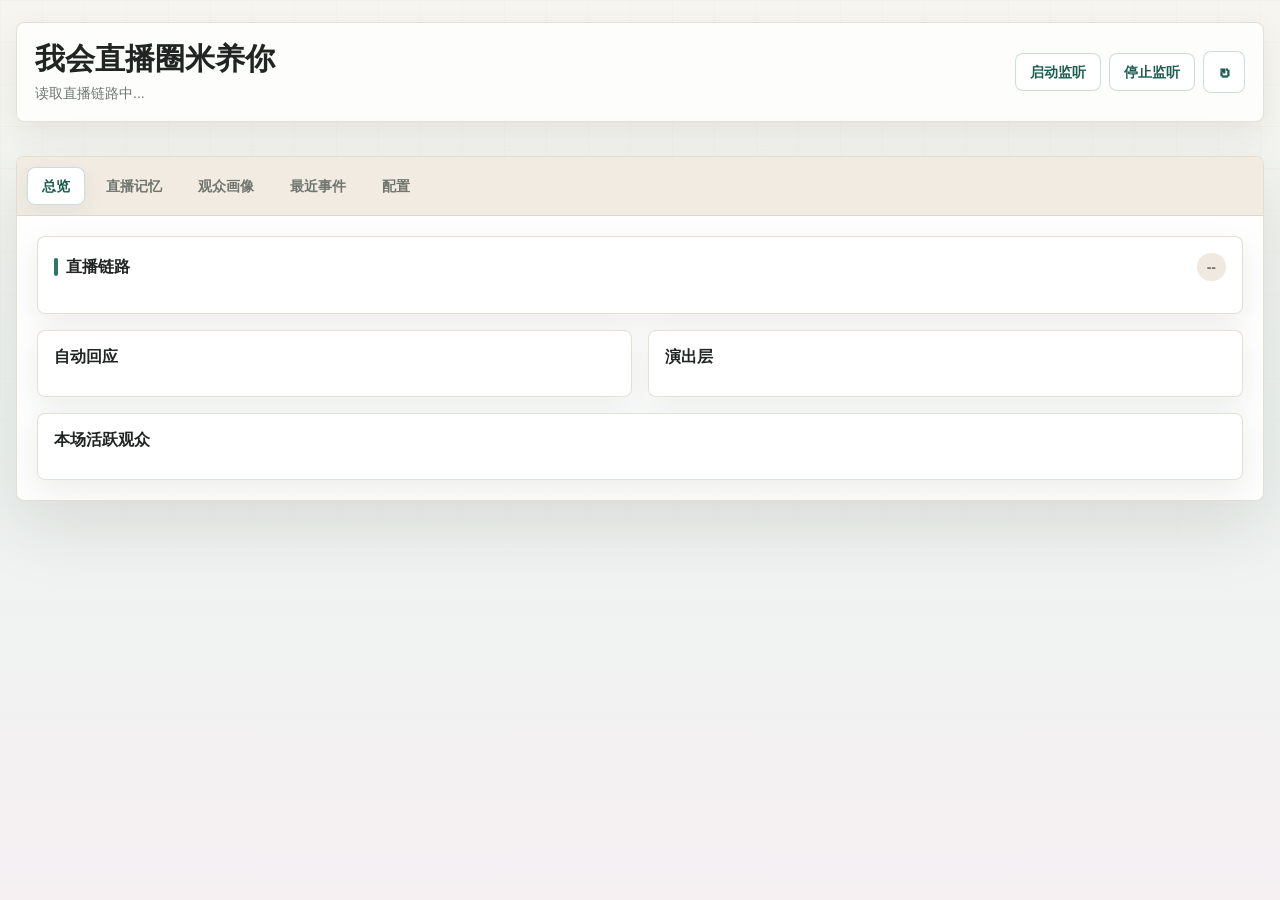
==== pages/直播面板/index.html @ 1eefafda "Add files via upload" ====
<!doctype html>
<html lang="zh-CN">
<head>
  <meta charset="UTF-8" />
  <meta name="viewport" content="width=device-width, initial-scale=1.0" />
  <title>我会直播圈米养你</title>
  <link rel="stylesheet" href="./app.css?v=20260610-live-page4" />
</head>
<body>
  <main class="shell">
    <header class="topbar">
      <div>
        <h1>我会直播圈米养你</h1>
        <p id="subtitle">读取直播链路中...</p>
      </div>
      <div class="top-actions">
        <button id="startBtn" type="button">启动监听</button>
        <button id="stopBtn" type="button">停止监听</button>
        <button id="refreshBtn" class="icon-button" title="刷新" aria-label="刷新">↻</button>
      </div>
    </header>

    <section class="stats" id="stats"></section>

    <section class="layout">
      <nav class="tabs" aria-label="直播面板视图">
        <button class="tab is-active" data-tab="dashboard">总览</button>
        <button class="tab" data-tab="memory">直播记忆</button>
        <button class="tab" data-tab="viewers">观众画像</button>
        <button class="tab" data-tab="events">最近事件</button>
        <button class="tab" data-tab="config">配置</button>
      </nav>

      <section class="panel is-active" id="panel-dashboard">
        <div class="dashboard-grid">
          <article class="wide">
            <div class="section-head">
              <h2>直播链路</h2>
              <span id="liveBadge" class="badge">--</span>
            </div>
            <div id="liveFlow" class="flow"></div>
          </article>
          <article>
            <h2>自动回应</h2>
            <div id="autoReplyPanel" class="metric-list"></div>
          </article>
          <article>
            <h2>演出层</h2>
            <div id="stagePanel" class="metric-list"></div>
          </article>
          <article class="wide">
            <h2>本场活跃观众</h2>
            <div id="topViewers" class="viewer-strip"></div>
          </article>
        </div>
      </section>

      <section class="panel" id="panel-memory">
        <div class="section-head">
          <h2>直播专用记忆</h2>
          <button id="memoryRefreshBtn" type="button">刷新记忆</button>
        </div>
        <div id="memoryOverview" class="memory-overview"></div>
        <div class="memory-grid">
          <article>
            <h2>可承接记忆</h2>
            <div id="memoryItems" class="card-list"></div>
          </article>
          <article>
            <h2>最近高光</h2>
            <div id="highlightItems" class="card-list"></div>
          </article>
          <article>
            <h2>常见话题</h2>
            <div id="topicItems" class="topic-cloud"></div>
          </article>
          <article>
            <h2>未完话题</h2>
            <div id="threadItems" class="card-list"></div>
          </article>
          <article class="wide">
            <h2>直播小结</h2>
            <div id="summaryItems" class="card-list"></div>
          </article>
        </div>
      </section>

      <section class="panel" id="panel-viewers">
        <div class="section-head">
          <h2>观众活跃度画像</h2>
          <input id="viewerFilter" type="search" placeholder="筛选观众名" />
        </div>
        <div id="viewerRows" class="viewer-grid"></div>
      </section>

      <section class="panel" id="panel-events">
        <div class="section-head">
          <h2>最近直播事件</h2>
          <span id="eventCount" class="muted"></span>
        </div>
        <div id="eventRows" class="timeline"></div>
      </section>

      <section class="panel" id="panel-config">
        <div class="section-head config-head">
          <div>
            <h2>拓展页配置</h2>
            <p class="muted">常用直播、自动回应、记忆和嘴型参数可直接在这里调整。</p>
            <p id="configStatus" class="config-status muted"></p>
          </div>
          <div class="config-actions">
            <span id="configDirtyBadge" class="badge idle" hidden>未保存</span>
            <a class="button-link" href="./subtitle.html">打字机字幕</a>
            <button id="resetConfigBtn" type="button">还原</button>
            <button id="saveConfigBtn" class="primary" type="button">保存配置</button>
          </div>
        </div>

        <div id="configEditor" class="config-editor"></div>
      </section>
    </section>
  </main>

  <div id="toast" class="toast" hidden></div>
  <script src="./page_bridge.js?v=20260610-live-page5"></script>
  <script src="./config_model.js?v=20260610-live-page3"></script>
  <script src="./config_form.js?v=20260610-live-page4"></script>
  <script src="./app.js?v=20260610-live-page5"></script>
</body>
</html>
---- pages/直播面板/app.css ----
:root {
  color-scheme: light;
  --bg: #f5f1ea;
  --panel: #ffffff;
  --surface: #fbfaf7;
  --surface-strong: #efe9df;
  --ink: #202523;
  --muted: #70766f;
  --line: #ded7cb;
  --accent: #2f7566;
  --accent-strong: #1d5d50;
  --accent-soft: #e2f1ec;
  --blue: #406f9f;
  --blue-soft: #e4edf7;
  --rose: #945d71;
  --rose-soft: #f2e6eb;
  --gold: #9b7431;
  --gold-soft: #f3ead6;
  --danger: #9b3333;
  --shadow: 0 24px 70px rgba(49, 45, 34, 0.12);
  --shadow-soft: 0 10px 30px rgba(49, 45, 34, 0.08);
  --radius: 8px;
  --ease: cubic-bezier(.2, .8, .2, 1);
}

* {
  box-sizing: border-box;
}

body {
  margin: 0;
  min-height: 100vh;
  background: linear-gradient(180deg, #f7f5ef 0%, #edf4f1 48%, #f6f0f3 100%);
  color: var(--ink);
  font-family: "Segoe UI", "Microsoft YaHei", sans-serif;
  font-size: 14px;
  line-height: 1.45;
}

body::before {
  content: "";
  position: fixed;
  inset: 0;
  z-index: -1;
  pointer-events: none;
  background-image:
    linear-gradient(rgba(32, 37, 35, 0.035) 1px, transparent 1px),
    linear-gradient(90deg, rgba(32, 37, 35, 0.028) 1px, transparent 1px);
  background-size: 42px 42px;
  mask-image: linear-gradient(180deg, rgba(0,0,0,0.56), transparent 72%);
}

.shell {
  width: min(1320px, calc(100vw - 32px));
  margin: 0 auto;
  padding: 22px 0 38px;
}

.topbar {
  display: flex;
  align-items: center;
  justify-content: space-between;
  gap: 16px;
  margin-bottom: 18px;
  border: 1px solid rgba(222, 215, 203, 0.78);
  border-radius: var(--radius);
  padding: 18px;
  background: rgba(255, 255, 255, 0.78);
  box-shadow: var(--shadow-soft);
  backdrop-filter: blur(18px);
}

h1,
h2,
p {
  margin: 0;
}

h1 {
  font-size: 30px;
  line-height: 1.2;
  font-weight: 780;
}

h2 {
  font-size: 16px;
  line-height: 1.3;
  font-weight: 720;
}

#subtitle {
  margin-top: 6px;
  color: var(--muted);
}

.top-actions {
  display: flex;
  align-items: center;
  gap: 8px;
}

button {
  height: 38px;
  border: 1px solid rgba(47, 117, 102, 0.24);
  border-radius: var(--radius);
  padding: 0 14px;
  background: rgba(255,255,255,0.9);
  color: var(--accent-strong);
  cursor: pointer;
  font: inherit;
  font-weight: 650;
  transition: transform .16s var(--ease), border-color .16s var(--ease), background .16s var(--ease);
}

button:hover {
  border-color: var(--accent);
  background: #fff;
  transform: translateY(-1px);
}

.button-link {
  display: inline-flex;
  align-items: center;
  justify-content: center;
  height: 38px;
  border: 1px solid rgba(47, 117, 102, 0.24);
  border-radius: var(--radius);
  padding: 0 14px;
  background: rgba(255,255,255,0.9);
  color: var(--accent-strong);
  font-weight: 650;
  text-decoration: none;
  transition: transform .16s var(--ease), border-color .16s var(--ease), background .16s var(--ease);
}

.button-link:hover {
  border-color: var(--accent);
  background: #fff;
  transform: translateY(-1px);
}

button:disabled {
  cursor: not-allowed;
  opacity: 0.54;
  transform: none;
}

button.primary {
  border-color: var(--accent);
  background: var(--accent);
  color: #fff;
}

button.primary:hover {
  background: var(--accent-strong);
}

.icon-button {
  width: 42px;
  height: 42px;
  padding: 0;
  font-size: 22px;
  line-height: 1;
}

.stats {
  display: grid;
  grid-template-columns: repeat(auto-fit, minmax(150px, 1fr));
  gap: 12px;
  margin-bottom: 16px;
}

.stat {
  position: relative;
  overflow: hidden;
  background: rgba(255,255,255,0.84);
  border: 1px solid rgba(222, 215, 203, 0.84);
  border-radius: var(--radius);
  padding: 15px;
  box-shadow: var(--shadow-soft);
}

.stat::after {
  content: "";
  position: absolute;
  inset: auto 0 0;
  height: 3px;
  background: linear-gradient(90deg, var(--accent), var(--blue), var(--rose));
  opacity: 0.78;
}

.stat b {
  display: block;
  font-size: 24px;
  margin-bottom: 4px;
  color: var(--accent-strong);
}

.stat span,
.stat small,
.muted {
  color: var(--muted);
}

.stat small {
  display: block;
  margin-top: 2px;
}

.layout {
  overflow: hidden;
  border: 1px solid rgba(222, 215, 203, 0.84);
  border-radius: var(--radius);
  background: rgba(255,255,255,0.84);
  box-shadow: var(--shadow);
  backdrop-filter: blur(18px);
}

.tabs {
  position: sticky;
  top: 0;
  z-index: 20;
  display: flex;
  gap: 6px;
  overflow-x: auto;
  border-bottom: 1px solid var(--line);
  padding: 10px;
  background: rgba(239, 233, 223, 0.88);
  backdrop-filter: blur(18px);
}

.tab {
  white-space: nowrap;
  color: var(--muted);
  background: transparent;
  border-color: transparent;
}

.tab:hover {
  background: rgba(255,255,255,0.58);
  color: var(--ink);
}

.tab.is-active {
  background: var(--panel);
  border-color: rgba(47, 117, 102, 0.24);
  color: var(--accent-strong);
  box-shadow: 0 6px 18px rgba(47, 117, 102, 0.08);
}

.panel {
  display: none;
  padding: 20px;
}

.panel.is-active {
  display: block;
}

.section-head {
  display: flex;
  align-items: center;
  justify-content: space-between;
  gap: 12px;
  margin-bottom: 16px;
}

.section-head h2 {
  display: flex;
  align-items: center;
  gap: 8px;
}

.section-head h2::before {
  content: "";
  width: 4px;
  height: 18px;
  border-radius: 999px;
  background: var(--accent);
}

.dashboard-grid,
.memory-grid,
.config-grid {
  display: grid;
  grid-template-columns: repeat(2, minmax(0, 1fr));
  gap: 16px;
}

article,
.memory-overview {
  border: 1px solid rgba(222, 215, 203, 0.78);
  border-radius: var(--radius);
  padding: 16px;
  background: rgba(255,255,255,0.86);
  box-shadow: var(--shadow-soft);
}

article.wide,
.wide {
  grid-column: 1 / -1;
}

.badge {
  display: inline-flex;
  align-items: center;
  height: 28px;
  border-radius: 999px;
  padding: 0 10px;
  background: var(--surface-strong);
  color: var(--muted);
  font-weight: 700;
}

.badge.ok {
  background: var(--accent-soft);
  color: var(--accent-strong);
}

.flow {
  display: grid;
  grid-template-columns: repeat(6, minmax(0, 1fr));
  gap: 10px;
}

.flow-step {
  min-height: 104px;
  border: 1px solid var(--line);
  border-radius: var(--radius);
  padding: 12px;
  background: var(--surface);
}

.flow-step span {
  display: block;
  width: 10px;
  height: 10px;
  margin-bottom: 12px;
  border-radius: 50%;
  background: var(--muted);
}

.flow-step.ok span {
  background: var(--accent);
  box-shadow: 0 0 0 5px rgba(47, 117, 102, 0.12);
}

.flow-step b,
.flow-step small {
  display: block;
}

.flow-step small {
  margin-top: 6px;
  color: var(--muted);
}

.metric-list {
  margin-top: 12px;
}

.metric-row,
dl div {
  display: flex;
  justify-content: space-between;
  gap: 12px;
  border-bottom: 1px solid var(--line);
  padding: 10px 0;
}

.metric-row:last-child,
dl div:last-child {
  border-bottom: 0;
}

.metric-row span,
dt {
  color: var(--muted);
}

.metric-row b,
dd {
  margin: 0;
  text-align: right;
  font-weight: 720;
}

.viewer-strip,
.topic-cloud {
  display: flex;
  flex-wrap: wrap;
  gap: 10px;
  margin-top: 12px;
}

.viewer-chip,
.topic {
  display: inline-flex;
  align-items: center;
  gap: 8px;
  border: 1px solid rgba(47, 117, 102, 0.2);
  border-radius: 999px;
  padding: 8px 11px;
  background: var(--accent-soft);
  color: var(--accent-strong);
}

.topic {
  background: var(--blue-soft);
  border-color: rgba(64, 111, 159, 0.18);
  color: #295c8e;
}

.topic small,
.viewer-chip span {
  color: inherit;
  opacity: 0.72;
}

.memory-overview {
  margin-bottom: 16px;
}

.memory-overview pre {
  margin: 0;
  white-space: pre-wrap;
  font-family: inherit;
  color: var(--ink);
}

.card-list {
  display: grid;
  gap: 10px;
  margin-top: 12px;
}

.mini-card {
  border: 1px solid var(--line);
  border-radius: var(--radius);
  padding: 12px;
  background: var(--surface);
}

.mini-card span {
  display: block;
  margin-bottom: 6px;
  color: var(--gold);
  font-size: 12px;
  font-weight: 760;
}

.viewer-grid {
  display: grid;
  grid-template-columns: repeat(auto-fit, minmax(260px, 1fr));
  gap: 12px;
}

.viewer-card {
  display: grid;
  grid-template-columns: minmax(0, 1fr) auto;
  gap: 10px;
}

.viewer-card span,
.viewer-card small {
  color: var(--muted);
}

.viewer-card b {
  font-size: 24px;
  color: var(--accent-strong);
}

.viewer-card p,
.viewer-card small {
  grid-column: 1 / -1;
}

input[type="search"] {
  width: min(320px, 100%);
  height: 38px;
  border: 1px solid var(--line);
  border-radius: var(--radius);
  padding: 0 12px;
  background: #fff;
  color: var(--ink);
  font: inherit;
}

input[type="text"],
input[type="number"],
select,
textarea {
  width: 100%;
  border: 1px solid var(--line);
  border-radius: var(--radius);
  padding: 9px 10px;
  background: #fff;
  color: var(--ink);
  font: inherit;
  outline: none;
  transition: border-color .16s var(--ease), box-shadow .16s var(--ease);
}

select {
  height: 39px;
}

textarea {
  min-height: 92px;
  resize: vertical;
}

input:focus,
select:focus,
textarea:focus {
  border-color: var(--accent);
  box-shadow: 0 0 0 3px rgba(47, 117, 102, 0.12);
}

.config-head {
  align-items: flex-start;
}

.config-actions,
.preview-actions {
  display: flex;
  align-items: center;
  flex-wrap: wrap;
  gap: 8px;
}

.config-status {
  margin-top: 4px;
  font-size: 13px;
}

.config-workbench {
  display: grid;
  grid-template-columns: minmax(0, 1fr) minmax(260px, 320px);
  gap: 16px;
  align-items: start;
}

.standalone-layout {
  overflow: visible;
}

.subtitle-workbench {
  display: grid;
  gap: 16px;
}

.subtitle-preview-panel {
  display: grid;
  grid-template-columns: minmax(0, 1.3fr) minmax(280px, 0.7fr);
  gap: 14px;
  border: 1px solid rgba(222, 215, 203, 0.78);
  border-radius: var(--radius);
  padding: 16px;
  background: rgba(255,255,255,0.86);
  box-shadow: var(--shadow-soft);
}

.subtitle-preview-panel > h2 {
  grid-column: 1 / -1;
}

.subtitle-preview-panel .field-block,
.subtitle-preview-panel .preview-actions {
  align-self: start;
}

.subtitle-preview-panel .preview-actions {
  grid-column: 2;
}

.preview-panel {
  position: sticky;
  top: 70px;
  display: grid;
  gap: 14px;
}

.subtitle-stage {
  --preview-align: flex-end;
  --preview-padding: 42px;
  --preview-max-width: 720px;
  --preview-text: #ffffff;
  --preview-stroke: #111111;
  --preview-stroke-size: 4px;
  --preview-font-size: 42px;
  --preview-font-weight: 700;
  --preview-cursor: #ffffff;
  display: flex;
  align-items: var(--preview-align);
  justify-content: center;
  width: 100%;
  aspect-ratio: 16 / 9;
  overflow: hidden;
  border: 1px solid rgba(32, 37, 35, 0.14);
  border-radius: var(--radius);
  padding: var(--preview-padding);
  background:
    linear-gradient(135deg, rgba(32, 37, 35, 0.86), rgba(33, 77, 86, 0.76)),
    linear-gradient(90deg, rgba(255,255,255,0.06) 1px, transparent 1px),
    linear-gradient(rgba(255,255,255,0.06) 1px, transparent 1px);
  background-size: auto, 36px 36px, 36px 36px;
}

.subtitle-stage-large {
  min-height: 330px;
}

.subtitle-frame {
  width: min(var(--preview-max-width), 100%);
  text-align: center;
}

#subtitlePreviewText {
  color: var(--preview-text);
  font-size: var(--preview-font-size);
  font-weight: var(--preview-font-weight);
  line-height: 1.45;
  white-space: pre-wrap;
  overflow-wrap: anywhere;
  text-shadow:
    0 0 var(--preview-stroke-size) var(--preview-stroke),
    0 0 var(--preview-stroke-size) var(--preview-stroke),
    0 2px 8px rgba(0,0,0,.42);
  opacity: 0;
  transform: translateY(5px);
  transition: opacity 180ms ease, transform 180ms ease;
}

#subtitlePreviewText.is-visible {
  opacity: 1;
  transform: translateY(0);
}

#subtitlePreviewText.is-fading {
  opacity: 0.18;
  transform: translateY(-4px);
}

.field-block {
  display: grid;
  gap: 7px;
}

.field-block span,
.field b {
  font-weight: 720;
}

.config-editor {
  display: grid;
  gap: 12px;
}

.config-card {
  display: grid;
  gap: 12px;
}

.config-card-head {
  display: flex;
  justify-content: space-between;
  gap: 12px;
}

.config-card-head p,
.field small {
  display: block;
  margin-top: 4px;
  color: var(--muted);
}

.field-grid {
  display: grid;
  grid-template-columns: repeat(3, minmax(0, 1fr));
  gap: 10px;
}

.field {
  display: grid;
  align-content: start;
  gap: 7px;
  min-width: 0;
  border: 1px solid rgba(222, 215, 203, 0.72);
  border-radius: var(--radius);
  padding: 12px;
  background: var(--surface);
}

.field-wide {
  grid-column: 1 / -1;
}

.field-toggle {
  grid-template-columns: minmax(0, 1fr) auto;
  align-items: center;
}

.field-toggle input[type="checkbox"] {
  width: 46px;
  height: 26px;
  appearance: none;
  border: 1px solid var(--line);
  border-radius: 999px;
  background: var(--surface-strong);
  cursor: pointer;
  position: relative;
  transition: background .16s var(--ease), border-color .16s var(--ease);
}

.field-toggle input[type="checkbox"]::after {
  content: "";
  position: absolute;
  top: 3px;
  left: 3px;
  width: 18px;
  height: 18px;
  border-radius: 50%;
  background: #fff;
  box-shadow: 0 2px 5px rgba(32, 37, 35, 0.18);
  transition: transform .16s var(--ease);
}

.field-toggle input[type="checkbox"]:checked {
  border-color: var(--accent);
  background: var(--accent);
}

.field-toggle input[type="checkbox"]:checked::after {
  transform: translateX(20px);
}

.color-control {
  height: 40px;
  padding: 4px;
}

.timeline {
  display: grid;
  gap: 10px;
}

.event-row {
  display: grid;
  grid-template-columns: 92px minmax(0, 1fr) 88px;
  gap: 12px;
  align-items: center;
}

.event-row > span {
  border-radius: 999px;
  padding: 6px 8px;
  background: var(--rose-soft);
  color: var(--rose);
  text-align: center;
  font-size: 12px;
  font-weight: 760;
}

.event-row time {
  color: var(--muted);
  text-align: right;
}

dl {
  margin: 10px 0 0;
}

.empty {
  border: 1px dashed var(--line);
  border-radius: var(--radius);
  padding: 18px;
  color: var(--muted);
  background: rgba(255,255,255,0.58);
}

.toast {
  position: fixed;
  right: 18px;
  bottom: 18px;
  z-index: 100;
  max-width: min(420px, calc(100vw - 36px));
  border-radius: var(--radius);
  padding: 12px 14px;
  background: rgba(32, 37, 35, 0.92);
  color: #fff;
  box-shadow: var(--shadow);
}

@media (max-width: 900px) {
  .shell {
    width: min(100vw - 18px, 1320px);
    padding-top: 10px;
  }

  .topbar,
  .section-head {
    align-items: stretch;
    flex-direction: column;
  }

  .top-actions {
    flex-wrap: wrap;
  }

  .dashboard-grid,
  .memory-grid,
  .config-grid,
  .flow,
  .config-workbench,
  .subtitle-workbench,
  .field-grid {
    grid-template-columns: 1fr;
  }

  .preview-panel,
  .subtitle-preview-panel {
    position: static;
  }

  .subtitle-preview-panel {
    grid-template-columns: 1fr;
  }

  .subtitle-preview-panel .preview-actions {
    grid-column: auto;
  }

  .subtitle-stage {
    --preview-padding: 24px;
  }

  #subtitlePreviewText {
    font-size: min(var(--preview-font-size), 34px);
  }

  .panel {
    padding: 14px;
  }

  .event-row {
    grid-template-columns: 78px minmax(0, 1fr);
  }

  .event-row time {
    grid-column: 2;
    text-align: left;
  }
}

@media (min-width: 1200px) {
  .field-grid {
    grid-template-columns: repeat(4, minmax(0, 1fr));
  }

  .field-wide {
    grid-column: span 2;
  }
}
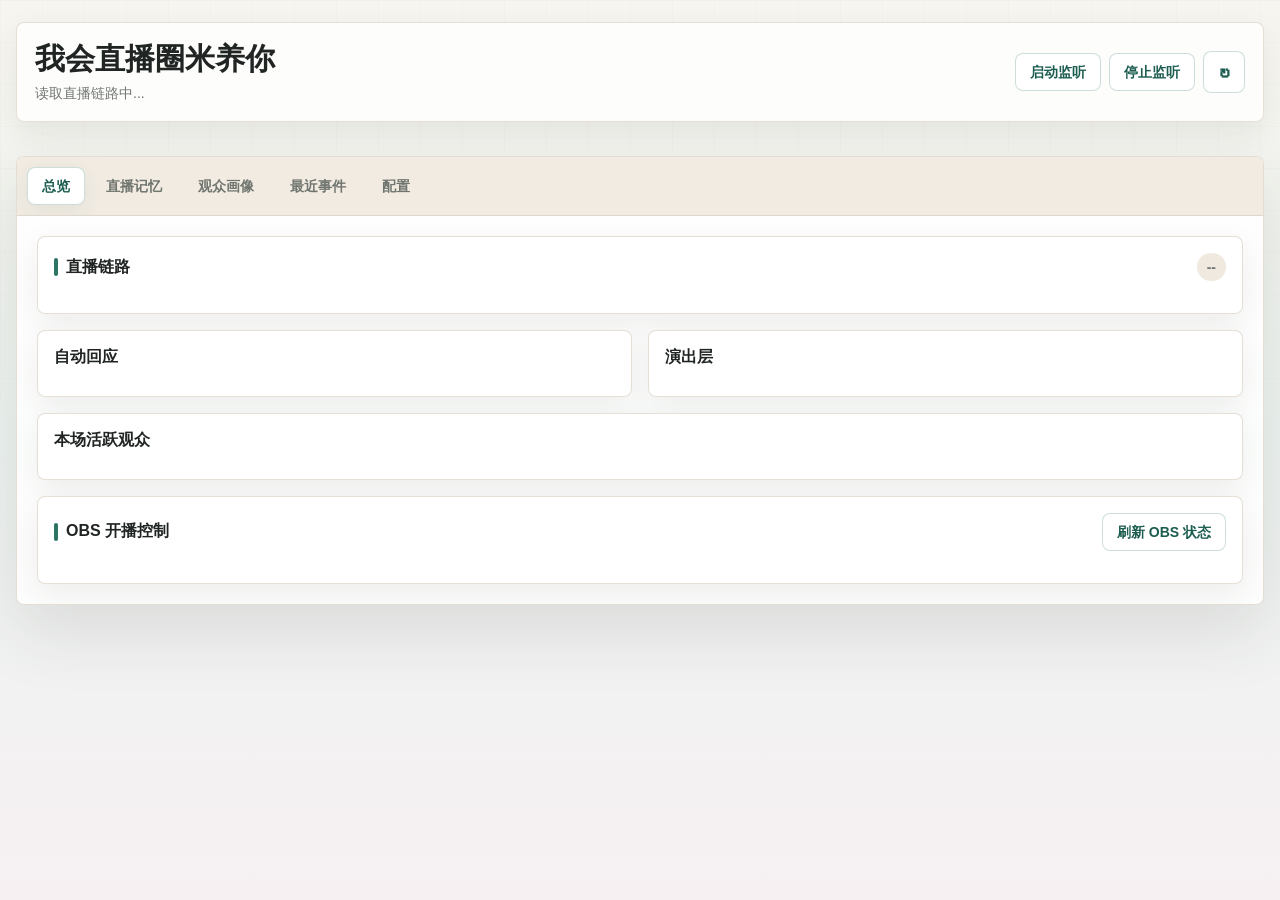
==== commit 1f552c2c: "v2.5.0" ====
--- a/pages/直播面板/index.html
+++ b/pages/直播面板/index.html
@@ -51,6 +51,13 @@
           <article class="wide">
             <h2>本场活跃观众</h2>
             <div id="topViewers" class="viewer-strip"></div>
+          </article>
+          <article class="wide">
+            <div class="section-head">
+              <h2>OBS 开播控制</h2>
+              <button id="obsRefreshBtn" type="button">刷新 OBS 状态</button>
+            </div>
+            <div id="obsControlPanel" class="obs-control-panel"></div>
           </article>
         </div>
       </section>
@@ -123,8 +130,8 @@
 
   <div id="toast" class="toast" hidden></div>
   <script src="./page_bridge.js?v=20260610-live-page5"></script>
-  <script src="./config_model.js?v=20260610-live-page3"></script>
+  <script src="./config_model.js?v=20260610-live-page6"></script>
   <script src="./config_form.js?v=20260610-live-page4"></script>
-  <script src="./app.js?v=20260610-live-page5"></script>
+  <script src="./app.js?v=20260610-live-page6"></script>
 </body>
 </html>
--- a/pages/直播面板/app.css
+++ b/pages/直播面板/app.css
@@ -359,6 +359,74 @@
   margin-top: 12px;
 }
 
+.obs-control-panel {
+  display: grid;
+  gap: 12px;
+  margin-top: 12px;
+}
+
+.obs-status-grid {
+  display: grid;
+  grid-template-columns: repeat(3, minmax(0, 1fr));
+  gap: 10px;
+}
+
+.obs-status-card {
+  min-width: 0;
+  border: 1px solid rgba(222, 215, 203, 0.82);
+  border-radius: var(--radius);
+  padding: 12px;
+  background: rgba(255,255,255,0.9);
+}
+
+.obs-status-card.ok {
+  border-color: rgba(47, 117, 102, 0.32);
+}
+
+.obs-status-card.danger {
+  border-color: rgba(155, 51, 51, 0.42);
+}
+
+.obs-status-card span,
+.obs-status-card small {
+  display: block;
+  color: var(--muted);
+  font-size: 12px;
+}
+
+.obs-status-card b {
+  display: block;
+  margin: 4px 0;
+  color: var(--ink);
+  font-size: 18px;
+  overflow-wrap: anywhere;
+}
+
+.obs-action-grid {
+  display: grid;
+  grid-template-columns: repeat(5, minmax(0, 1fr));
+  gap: 8px;
+}
+
+.obs-action-grid button {
+  min-width: 0;
+}
+
+.obs-action-grid .danger {
+  border-color: var(--danger);
+  background: var(--danger);
+  color: #fff;
+}
+
+.obs-action-grid .danger-outline {
+  border-color: rgba(155, 51, 51, 0.46);
+  color: var(--danger);
+}
+
+.obs-hint {
+  font-size: 12px;
+}
+
 .metric-row,
 dl div {
   display: flex;
@@ -815,6 +883,8 @@
   .flow,
   .config-workbench,
   .subtitle-workbench,
+  .obs-status-grid,
+  .obs-action-grid,
   .field-grid {
     grid-template-columns: 1fr;
   }
